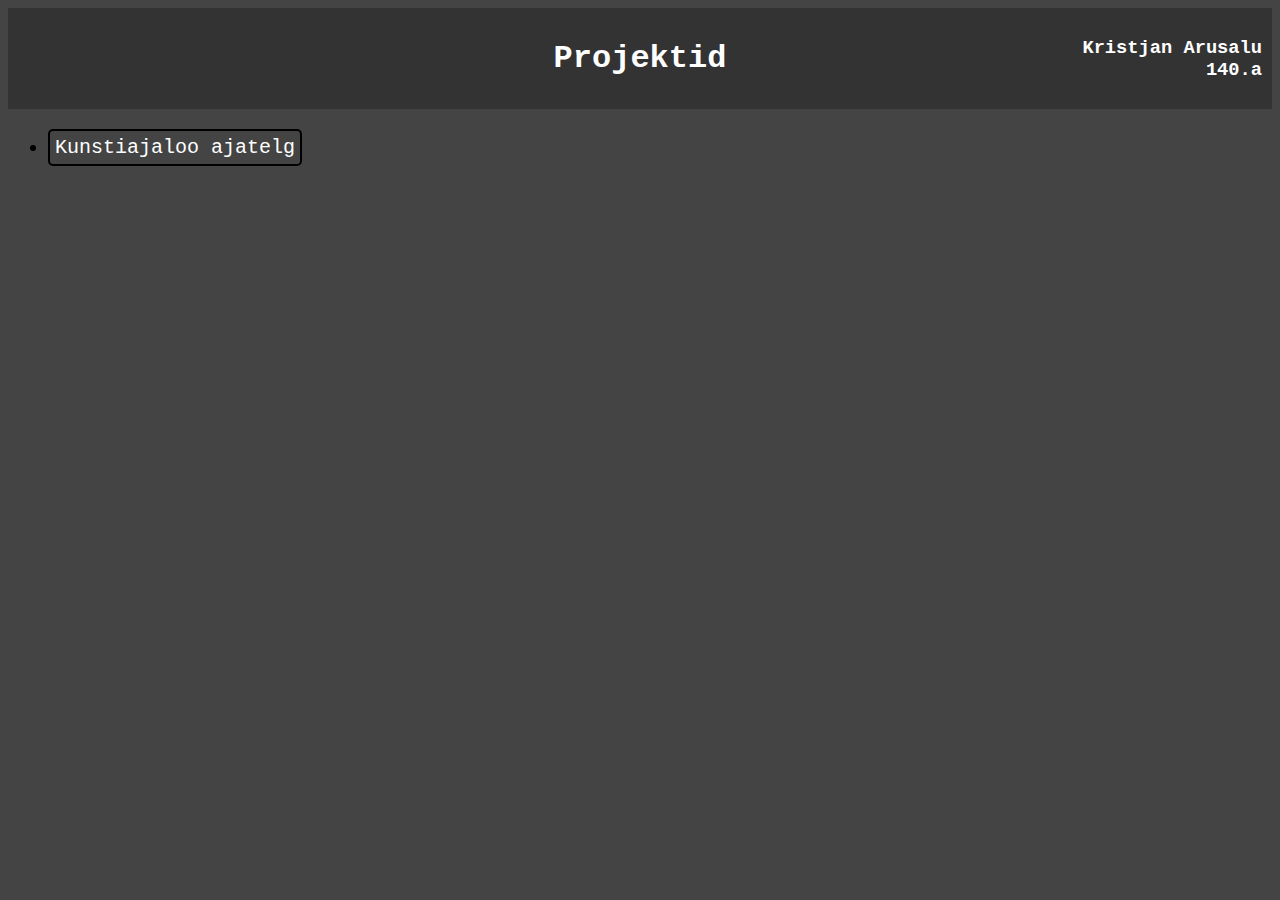
==== index.html @ 5c080fb4 "pealeht" ====
<!DOCTYPE html>
<html>
    <head>
        <title>Pealeht</title>
        <link rel="stylesheet" href="./static/index.css">
    </head>
    <body>
        <div class="header">
            <div class="info"></div>
            <div class="title"><h1>Projektid</h1></div>
            <div class="info"><h3>Kristjan Arusalu <br> 140.a</h3></div>
        </div>
        <div class="list">
            <ul>
                <li><div class="button"><a href="./Kunstiajaloo_ajatelg.html" >Kunstiajaloo ajatelg</a></div></li>
            </ul>
        </div>
    </body>
</html>
---- static/index.css ----
body {
    font-family: 'Courier New', Courier, monospace;
    background-color: #444;
}
.header {
    display: flex;
    justify-content: space-between;
    align-items: center;
    padding: 10px;
    background-color: #333;
    color: white;
}
.info {
    text-align: right;
    flex: 1;
}
.title {
    text-align: center;
    flex: 1;
    width: 100vw;
}
.list {
    display: flex;
    font-size: 20px;
}
.button {
    flex: 0;
    text-decoration: none;
    border-width: 2px;
    border-style: solid;
    border-radius: 5px;
    border-color: black;
    padding: 5px 5px;
    transition-duration: 400ms;
}
.button:hover {
    background-color: rgb(31, 116, 31);
}
a {
    color: white;
    text-decoration: none;
}
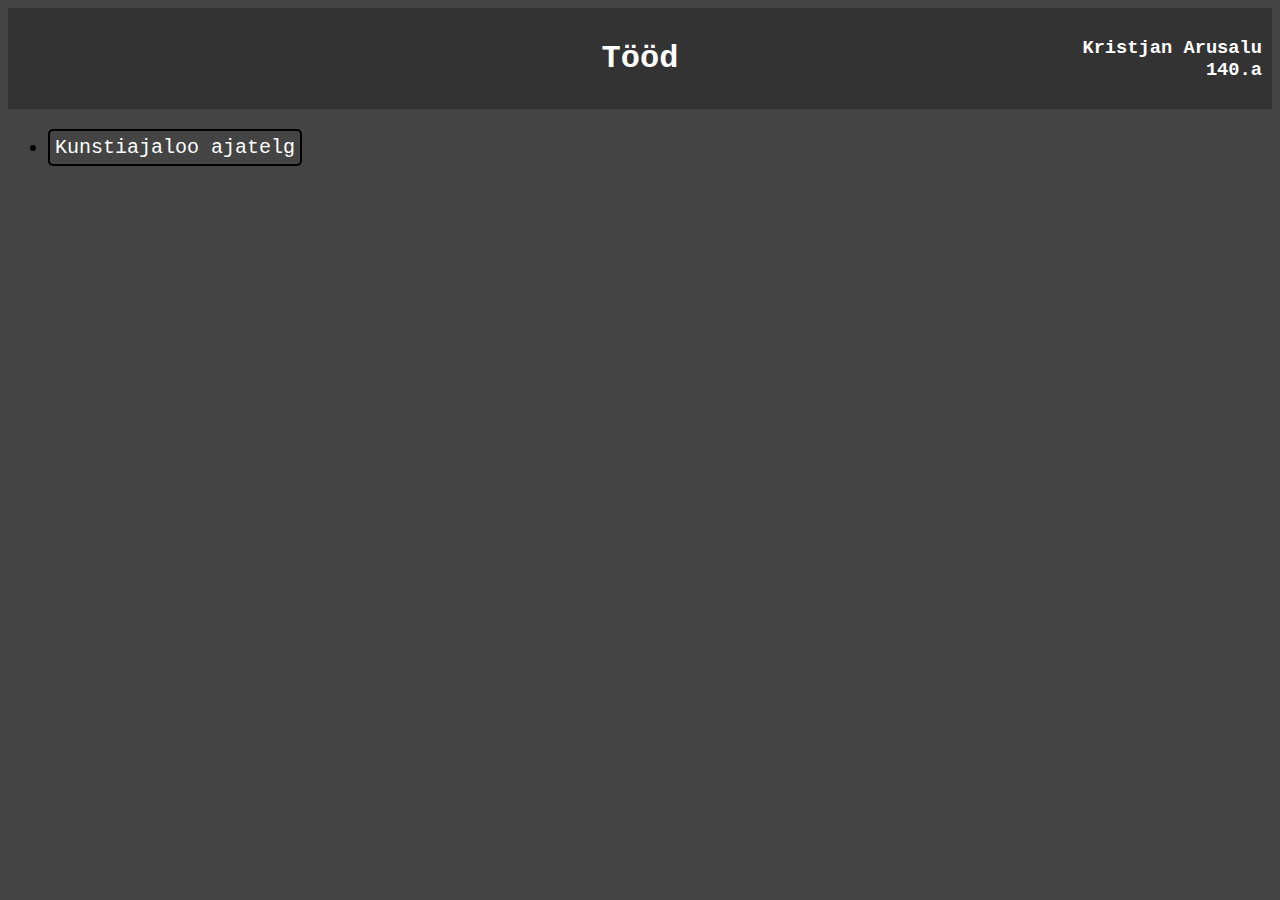
==== commit 0460041c: "Tööd" ====
--- a/index.html
+++ b/index.html
@@ -7,7 +7,7 @@
     <body>
         <div class="header">
             <div class="info"></div>
-            <div class="title"><h1>Projektid</h1></div>
+            <div class="title"><h1>Tööd</h1></div>
             <div class="info"><h3>Kristjan Arusalu <br> 140.a</h3></div>
         </div>
         <div class="list">
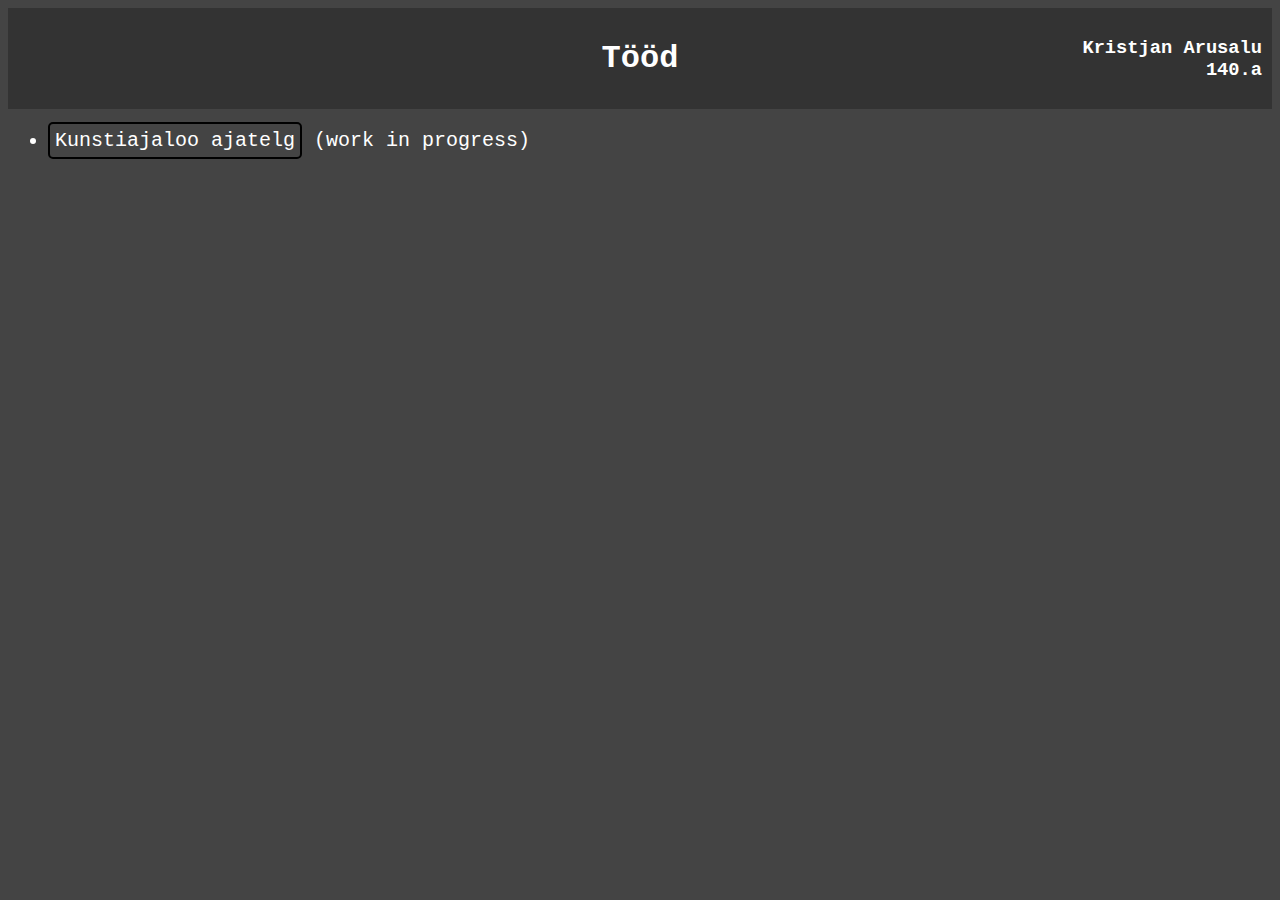
==== commit 67c68d15: "comment" ====
--- a/index.html
+++ b/index.html
@@ -12,7 +12,7 @@
         </div>
         <div class="list">
             <ul>
-                <li><div class="button"><a href="./Kunstiajaloo_ajatelg.html" >Kunstiajaloo ajatelg</a></div></li>
+                <li><span class="button"><a href="./Kunstiajaloo_ajatelg.html" >Kunstiajaloo ajatelg</a></span> (work in progress)</li>
             </ul>
         </div>
     </body>
--- a/static/index.css
+++ b/static/index.css
@@ -39,4 +39,7 @@
 a {
     color: white;
     text-decoration: none;
+}
+li {
+    color: white;
 }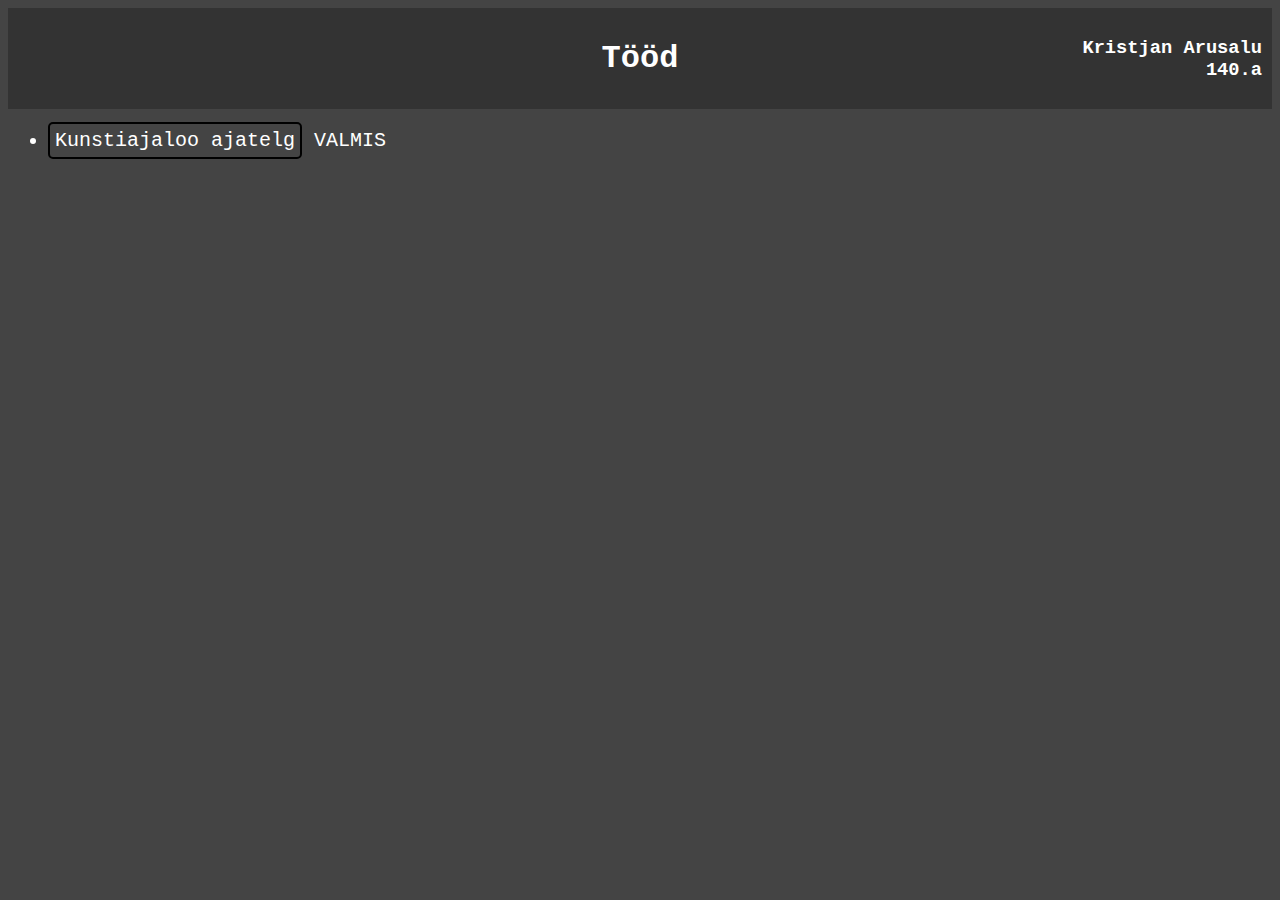
==== commit d100be20: "VALMIS" ====
--- a/index.html
+++ b/index.html
@@ -12,7 +12,7 @@
         </div>
         <div class="list">
             <ul>
-                <li><span class="button"><a href="./Kunstiajaloo_ajatelg.html" >Kunstiajaloo ajatelg</a></span> (work in progress)</li>
+                <li><span class="button"><a href="./Kunstiajaloo_ajatelg.html" >Kunstiajaloo ajatelg</a></span> VALMIS</li>
             </ul>
         </div>
     </body>
